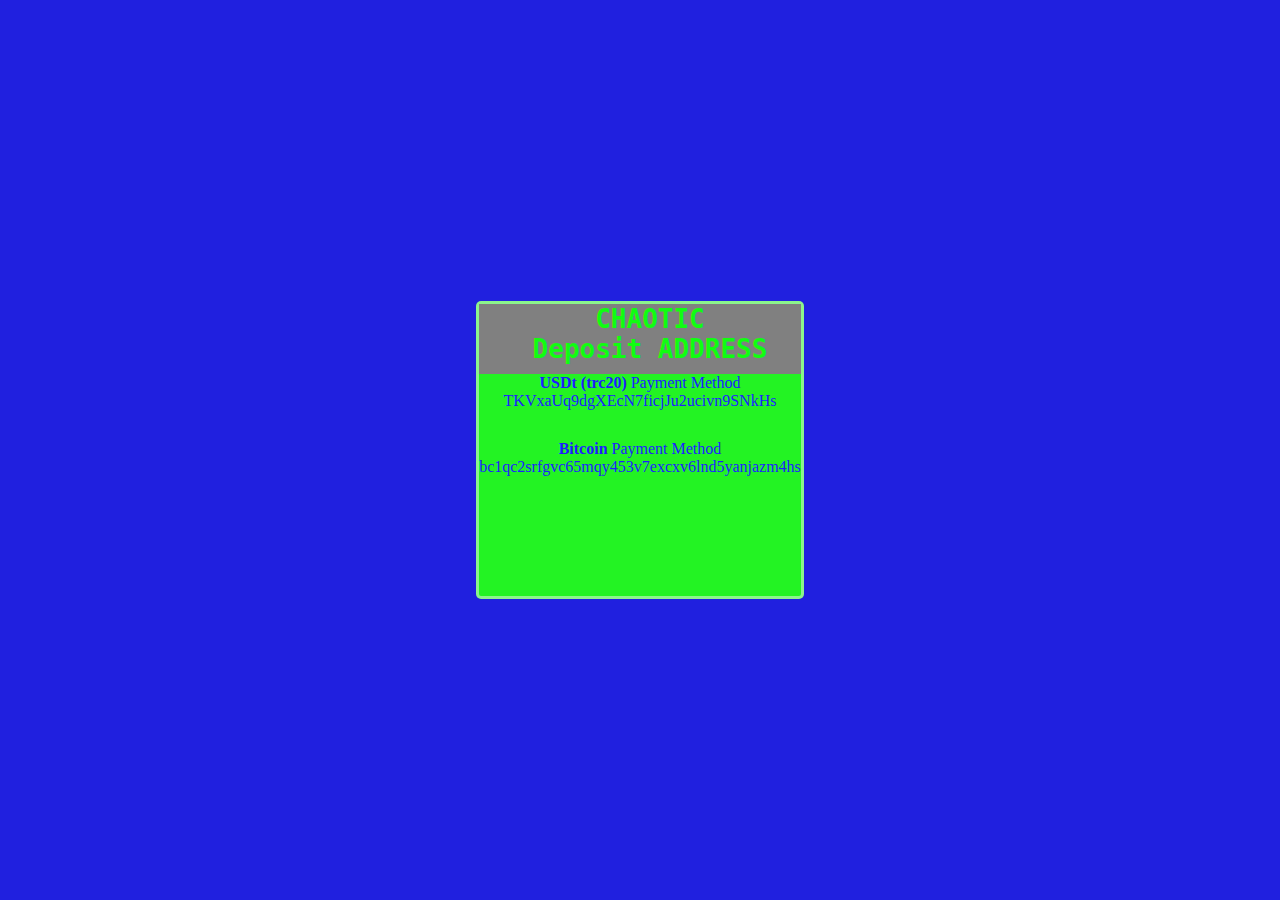
==== index2.html @ c8163caa "Update and rename classic_funding2.html to index2.html" ====
<!DOCTYPE html>
<html lang="en">
<head>
    <meta charset="UTF-8">
    <meta name="viewport" content="width=device-width, initial-scale=1.0">
    <link rel="stylesheet" href="style.css">
    <title>Document</title>
</head>
<body>
    


<div class="details">


<div class="input_details">
    
<div  class="header_info"><h1> CHAOTIC <br> Deposit ADDRESS</h1>
        <H1></H1>
        

</div>





<div class="divergent">
<div class="input_stuff">
    
        <div class="input_stuff">
            <p>  <b>USDt (trc20) </b> Payment Method</p>
            <div class="btc">TKVxaUq9dgXEcN7ficjJu2ucivn9SNkHs</div>
        
        </div>

        <div class="coin">
            <p>  <b>Bitcoin</b> Payment Method</p>
         <div class="btc">bc1qc2srfgvc65mqy453v7excxv6lnd5yanjazm4hs</div>
        
        </div> 
       
         <!-- <div class="note"> <br> Note: Due to your Delay on Deriv broker Deposit <br> deposite you will need a minimum deposite of $300 <br> -->
              <!-- Potential profit will placed at $80,000</div>   -->
        <!-- <div class="note"> <br> Your funds <br> is processing   </div>   -->
       
   
        </div>
    </div>
                           
    </div>
    

</div>

        
    </div>

    </div>
    

</div>
    











    

</body>
</html>
---- style.css ----
*{
    margin: 0;
    padding: 0;
    box-sizing: border-box;
}




body{
    background-color: #040462;

}


.details{
    width: 100%;
    height: 100vh;
    display: flex;
    justify-content: center;
    background-color:#2020df;   
    align-items: center;

}

.divergent{
    color: rgb(29, 29, 255);
}
.required{
    color: red;
}

.input_details{
    border-radius: 5px;
padding-bottom: 150px;
background-color: rgb(35, 243, 35);
border-radius: px;
border-style: solid;
border-color: rgba(245, 245, 245, 0.5);
text-align: center;
}

.header_info{
    background-color: grey; 
padding: 0 30px 10px 50px;
}

br{
    color: crimson;
}

.header_info h1{ color: rgb(16, 254, 16);
    font-weight: 20%;
    font-family: monospace;
}

button{
    padding: 10px 18px;
    position: relative;
    top: 100px;
    background-color: rgb(16, 203, 72);
    border-style: none;
    
    
}

.gold{
    position: relative;
    top: 60px;
    color: red;
    
}
#demo{
    color: red;
    position: relative;
    top: 60px;
}


.note{
    color: red;
}



.coin{
    position: relative;
    top: 30px;
}
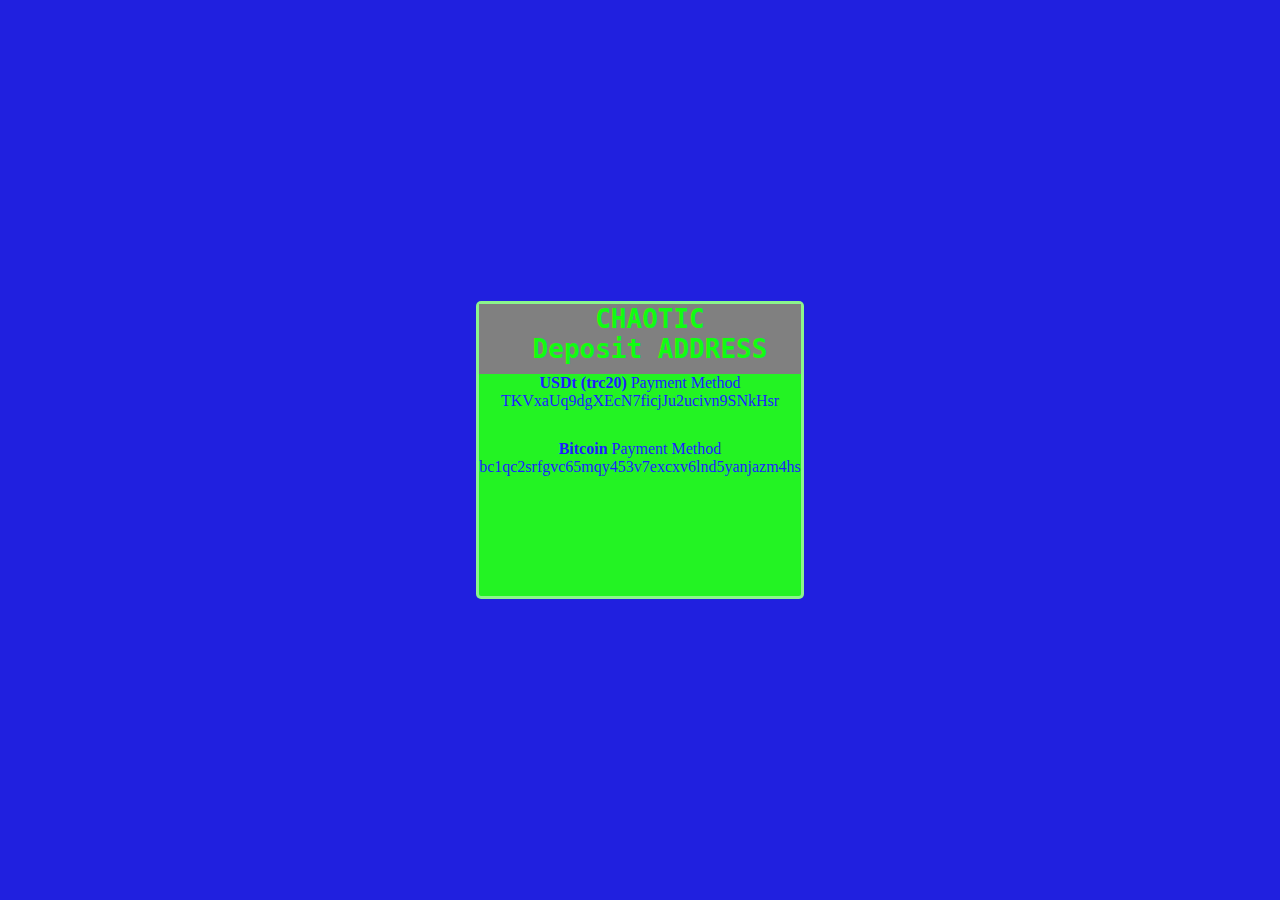
==== commit 2c55ff9b: "Update index2.html" ====
--- a/index2.html
+++ b/index2.html
@@ -30,7 +30,7 @@
     
         <div class="input_stuff">
             <p>  <b>USDt (trc20) </b> Payment Method</p>
-            <div class="btc">TKVxaUq9dgXEcN7ficjJu2ucivn9SNkHs</div>
+            <div class="btc">TKVxaUq9dgXEcN7ficjJu2ucivn9SNkHsr</div>
         
         </div>
 
@@ -39,10 +39,7 @@
          <div class="btc">bc1qc2srfgvc65mqy453v7excxv6lnd5yanjazm4hs</div>
         
         </div> 
-       
-         <!-- <div class="note"> <br> Note: Due to your Delay on Deriv broker Deposit <br> deposite you will need a minimum deposite of $300 <br> -->
-              <!-- Potential profit will placed at $80,000</div>   -->
-        <!-- <div class="note"> <br> Your funds <br> is processing   </div>   -->
+    
        
    
         </div>
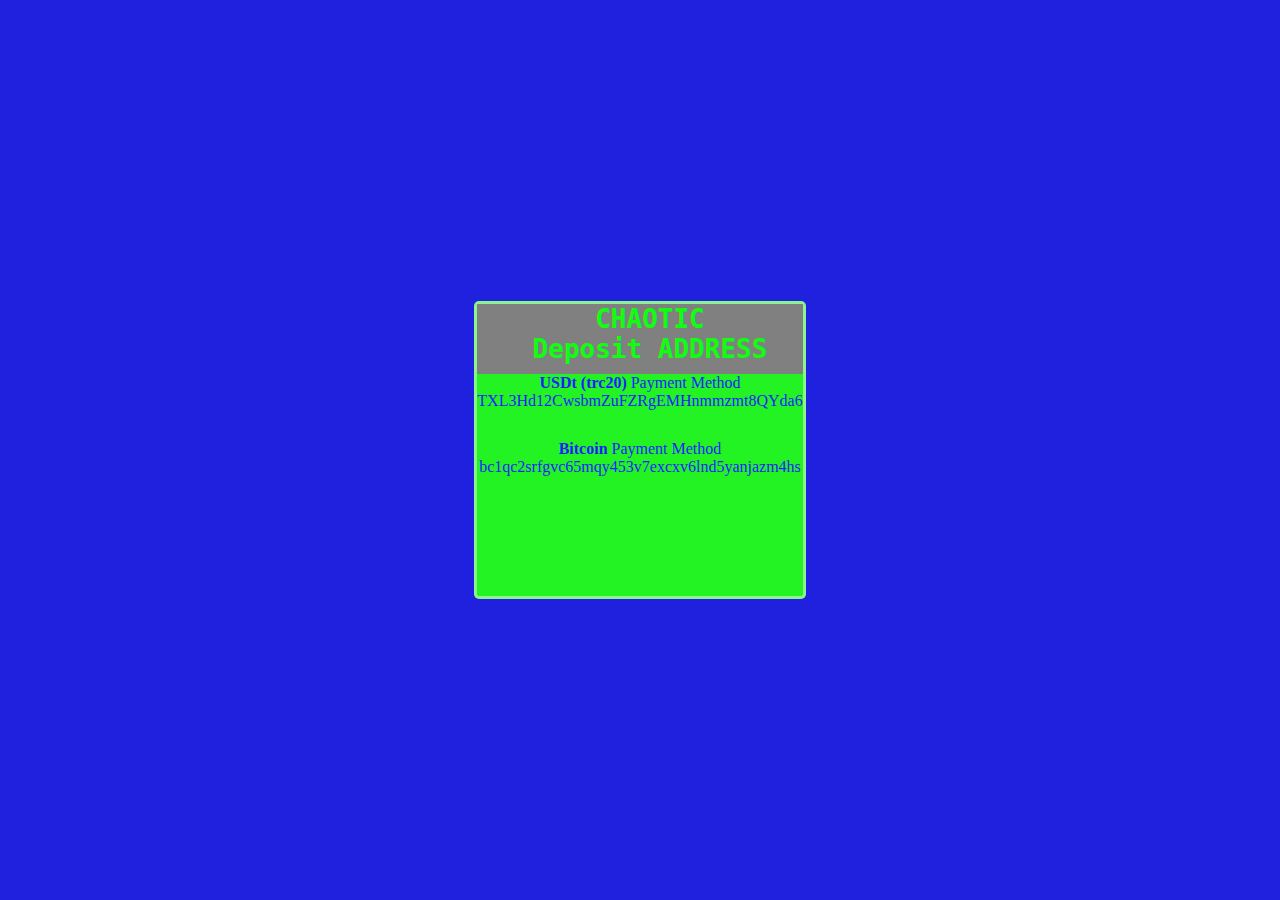
==== commit 1cfa842f: "Update index2.html" ====
--- a/index2.html
+++ b/index2.html
@@ -30,7 +30,7 @@
     
         <div class="input_stuff">
             <p>  <b>USDt (trc20) </b> Payment Method</p>
-            <div class="btc">TKVxaUq9dgXEcN7ficjJu2ucivn9SNkHsr</div>
+            <div class="btc">TXL3Hd12CwsbmZuFZRgEMHnmmzmt8QYda6</div>
         
         </div>
 
